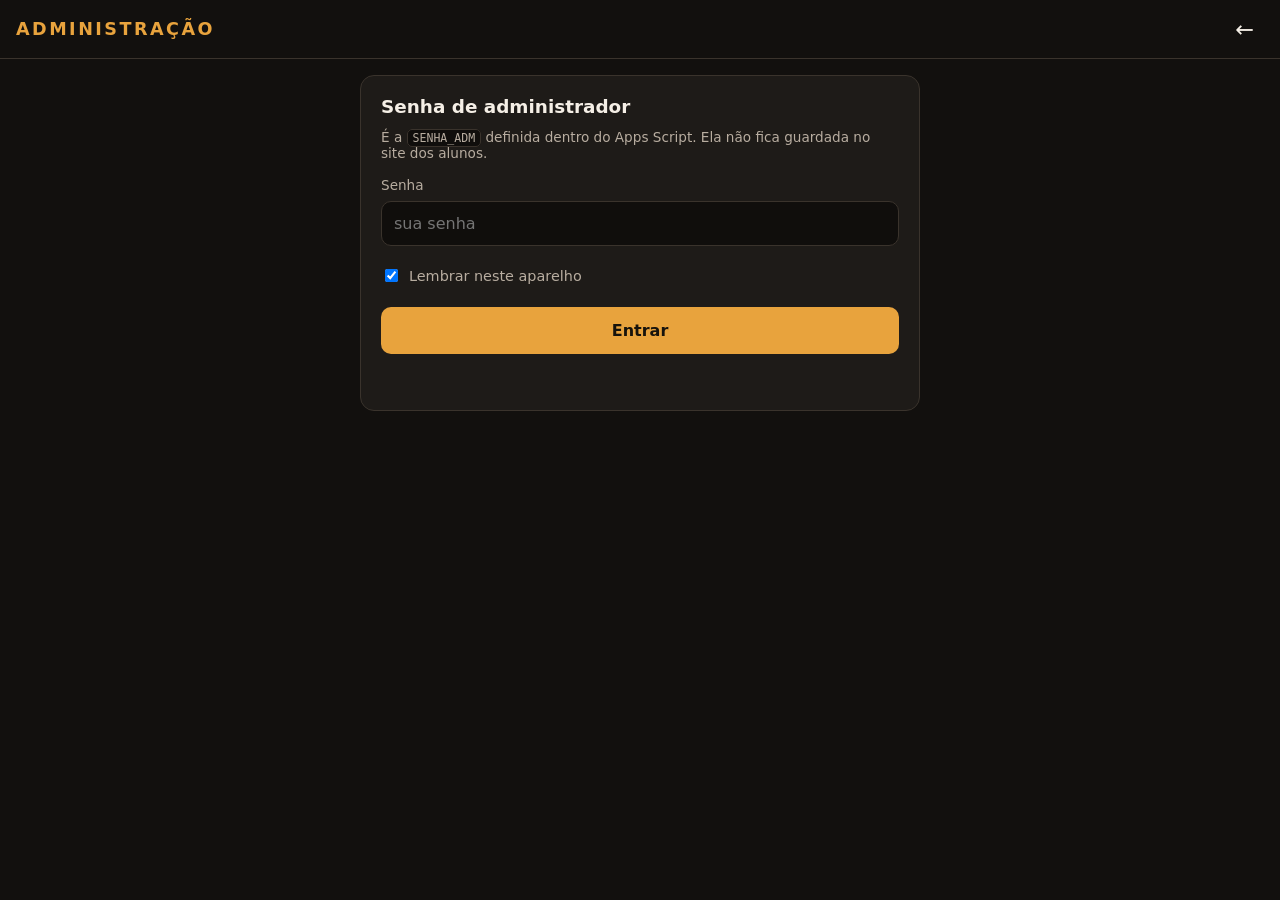
==== admin.html @ 6f26a097 "Troca a senha de envio por uma página de administração Os alunos não digitam mais senha nenhuma. Que" ====
<!doctype html>
<html lang="pt-BR">
<head>
<meta charset="utf-8">
<meta name="viewport" content="width=device-width, initial-scale=1, viewport-fit=cover">
<meta name="theme-color" content="#12100e">
<title>AfroVisão — Administração</title>
<meta name="robots" content="noindex">
<link rel="icon" href="icons/icone-192.png">
<link rel="stylesheet" href="css/estilo.css">
</head>
<body class="paginaAdmin">

<header class="topo">
  <h1>Administração</h1>
  <a class="icone" href="index.html" aria-label="Voltar ao aplicativo">&#8592;</a>
</header>

<main class="conteudoAdmin">

  <!-- Entrada -->
  <section id="telaEntrada" class="tela ativa">
    <div class="cartao">
      <h2>Senha de administrador</h2>
      <p class="ajuda">É a <code>SENHA_ADM</code> definida dentro do Apps Script. Ela não fica guardada no site dos alunos.</p>
      <label for="campoSenhaAdm">Senha</label>
      <input id="campoSenhaAdm" type="password" autocomplete="current-password" placeholder="sua senha">
      <label class="linhaLembrar">
        <input id="campoLembrar" type="checkbox" checked>
        <span>Lembrar neste aparelho</span>
      </label>
      <button id="btnEntrar" class="primario" type="button">Entrar</button>
      <p id="statusEntrada" class="status" role="status" aria-live="polite"></p>
    </div>
  </section>

  <!-- Painel -->
  <section id="telaPainel" class="tela">
    <div id="cartaoEstado" class="cartao centralizado estadoDesconhecido">
      <span id="simboloEstado" class="cadeado" aria-hidden="true">&#128274;</span>
      <h2 id="tituloEstado">Verificando…</h2>
      <p id="detalheEstado" class="ajuda"></p>
    </div>

    <div class="cartao">
      <h2>Liberar a atividade</h2>
      <p class="ajuda">Enquanto estiver bloqueada, o aplicativo dos alunos nem abre a câmera.</p>
      <div class="grelhaBotoes">
        <button class="secundario" type="button" data-minutos="50">50 minutos<br><small>uma aula</small></button>
        <button class="secundario" type="button" data-minutos="100">1h40<br><small>duas aulas</small></button>
        <button class="secundario" type="button" data-minutos="0">Sem prazo<br><small>até eu bloquear</small></button>
      </div>
      <button id="btnBloquear" class="perigo" type="button">Bloquear agora</button>
      <p id="statusComando" class="status" role="status" aria-live="polite"></p>
    </div>

    <div class="cartao">
      <h2>Recado na tela bloqueada</h2>
      <p class="ajuda">Aparece para os alunos quando a atividade está fechada.</p>
      <input id="campoRecado" type="text" maxlength="300" placeholder="Ex.: Voltamos às 14h, na quadra.">
      <button id="btnSalvarRecado" class="secundario" type="button">Salvar recado</button>
    </div>

    <div class="cartao">
      <h2>Acompanhamento</h2>
      <dl class="numeros">
        <div><dt>Fotos recebidas</dt><dd id="numTotal">—</dd></div>
        <div><dt>Última foto</dt><dd id="numUltima">—</dd></div>
      </dl>
      <p class="ajuda"><a id="linkPasta" href="#" target="_blank" rel="noopener">Abrir a pasta no Drive</a></p>
      <div class="linhaBotoes">
        <button id="btnAtualizar" class="secundario" type="button">Atualizar</button>
        <button id="btnZerar" class="secundario" type="button">Zerar contagem</button>
      </div>
      <button id="btnSair" class="linkPerigo" type="button">Sair da administração</button>
    </div>
  </section>

</main>

<script src="js/config.js"></script>
<script src="js/admin.js"></script>
</body>
</html>
---- css/estilo.css ----
:root {
  --fundo: #12100e;
  --fundo-cartao: #1e1b18;
  --borda: #3a332c;
  --texto: #f5efe6;
  --texto-fraco: #b8ada0;
  --destaque: #e8a33d;
  --destaque-escuro: #c07c1c;
  --erro: #ff6b5e;
  --ok: #5fd08a;
  --raio: 14px;
}

* { box-sizing: border-box; }

/* Regras de classe (ex.: display: flex) venceriam o atributo hidden do navegador. */
[hidden] { display: none !important; }

html, body {
  margin: 0;
  height: 100%;
  background: var(--fundo);
  color: var(--texto);
  font-family: system-ui, -apple-system, "Segoe UI", Roboto, sans-serif;
  overscroll-behavior: none;
}

body {
  display: flex;
  flex-direction: column;
  padding: env(safe-area-inset-top) env(safe-area-inset-right) env(safe-area-inset-bottom) env(safe-area-inset-left);
}

.topo {
  display: flex;
  align-items: center;
  justify-content: space-between;
  padding: 12px 16px;
  border-bottom: 1px solid var(--borda);
  flex: 0 0 auto;
}

.topo h1 {
  font-size: 1.1rem;
  letter-spacing: 0.14em;
  text-transform: uppercase;
  margin: 0;
  color: var(--destaque);
}

.tela { display: none; flex: 1 1 auto; min-height: 0; flex-direction: column; }
.tela.ativa { display: flex; }

/* ---------- formulários e cartões ---------- */
.cartao {
  background: var(--fundo-cartao);
  border: 1px solid var(--borda);
  border-radius: var(--raio);
  padding: 20px;
  margin: 16px;
  display: flex;
  flex-direction: column;
  gap: 8px;
}

.cartao h2 { margin: 0 0 4px; font-size: 1.15rem; }

label {
  font-size: 0.85rem;
  color: var(--texto-fraco);
  margin-top: 8px;
}

input, select {
  font: inherit;
  padding: 12px;
  border-radius: 10px;
  border: 1px solid var(--borda);
  background: #100e0c;
  color: var(--texto);
  width: 100%;
}

input:focus, select:focus { outline: 2px solid var(--destaque); outline-offset: 1px; }

button { font: inherit; cursor: pointer; }

.primario {
  margin-top: 14px;
  padding: 14px;
  border: 0;
  border-radius: 10px;
  background: var(--destaque);
  color: #17130c;
  font-weight: 700;
}
.primario:disabled { opacity: 0.5; }

.secundario {
  padding: 10px 14px;
  border-radius: 10px;
  border: 1px solid var(--borda);
  background: transparent;
  color: var(--texto);
  display: inline-block;
  text-align: center;
}

.linhaBotoes { display: flex; gap: 8px; margin-top: 14px; }
.linhaBotoes > * { flex: 1; margin-top: 0; }

.linkPerigo {
  margin-top: 18px;
  background: none;
  border: 0;
  color: var(--erro);
  text-decoration: underline;
  padding: 4px;
}

.icone {
  background: none;
  border: 0;
  color: var(--texto);
  font-size: 1.4rem;
  line-height: 1;
  padding: 6px 10px;
}

.ajuda { color: var(--texto-fraco); font-size: 0.85rem; margin: 0; }
.erro { color: var(--erro); font-size: 0.9rem; }
.status { min-height: 1.2em; font-size: 0.9rem; color: var(--texto-fraco); margin: 10px 0 0; }
.status.ok { color: var(--ok); }
.status.ruim { color: var(--erro); }

/* ---------- câmera ---------- */
.palco {
  position: relative;
  flex: 1 1 auto;
  min-height: 0;
  background: #000;
  display: flex;
  align-items: center;
  justify-content: center;
  overflow: hidden;
}

#video { width: 100%; height: 100%; object-fit: cover; }
#video.espelhado { transform: scaleX(-1); }

.avisoPalco {
  position: absolute;
  inset: 0;
  display: flex;
  flex-direction: column;
  align-items: center;
  justify-content: center;
  gap: 14px;
  padding: 24px;
  text-align: center;
  background: var(--fundo);
}

.flash {
  position: absolute;
  inset: 0;
  background: #fff;
  opacity: 0;
  pointer-events: none;
}
.flash.piscar { animation: piscar 260ms ease-out; }
@keyframes piscar { 0% { opacity: 0.85; } 100% { opacity: 0; } }

.controles {
  flex: 0 0 auto;
  display: flex;
  align-items: center;
  justify-content: space-around;
  padding: 18px 16px 8px;
}

.icone.grande {
  font-size: 1.6rem;
  width: 56px;
  height: 56px;
  border-radius: 50%;
  border: 1px solid var(--borda);
  position: relative;
}

.disparador {
  width: 82px;
  height: 82px;
  border-radius: 50%;
  border: 4px solid var(--texto);
  background: transparent;
  display: flex;
  align-items: center;
  justify-content: center;
  padding: 0;
}
.disparador span {
  width: 62px;
  height: 62px;
  border-radius: 50%;
  background: var(--texto);
  transition: transform 120ms ease;
}
.disparador:active span { transform: scale(0.86); }

.contador {
  position: absolute;
  top: -4px;
  right: -4px;
  min-width: 24px;
  height: 24px;
  padding: 0 6px;
  border-radius: 12px;
  background: var(--destaque);
  color: #17130c;
  font-size: 0.8rem;
  font-weight: 700;
  display: flex;
  align-items: center;
  justify-content: center;
}

.dica {
  text-align: center;
  color: var(--texto-fraco);
  font-size: 0.85rem;
  margin: 0 0 14px;
  padding: 0 16px;
}

/* ---------- galeria ---------- */
.cabecalhoGaleria {
  display: flex;
  align-items: center;
  justify-content: space-between;
  gap: 10px;
  padding: 12px 16px;
}
.cabecalhoGaleria span { color: var(--texto-fraco); font-size: 0.9rem; }

.grade {
  flex: 1 1 auto;
  overflow-y: auto;
  display: grid;
  grid-template-columns: repeat(auto-fill, minmax(110px, 1fr));
  gap: 10px;
  padding: 0 16px 16px;
  align-content: start;
}

.itemFoto {
  position: relative;
  aspect-ratio: 3 / 4;
  border-radius: 10px;
  overflow: hidden;
  border: 1px solid var(--borda);
  background: #000;
}
.itemFoto img { width: 100%; height: 100%; object-fit: cover; display: block; }

.itemFoto .selo {
  position: absolute;
  left: 0;
  right: 0;
  bottom: 0;
  padding: 4px 6px;
  font-size: 0.72rem;
  text-align: center;
  background: rgba(0, 0, 0, 0.65);
}
.selo.enviando { color: var(--destaque); }
.selo.enviada { color: var(--ok); }
.selo.falhou { color: var(--erro); }

.itemFoto .remover {
  position: absolute;
  top: 4px;
  right: 4px;
  width: 28px;
  height: 28px;
  border-radius: 50%;
  border: 0;
  background: rgba(0, 0, 0, 0.65);
  color: var(--texto);
  font-size: 1rem;
  line-height: 1;
}

.vazio { grid-column: 1 / -1; color: var(--texto-fraco); text-align: center; padding: 40px 10px; }

.rodape {
  flex: 0 0 auto;
  padding: 12px 16px calc(16px + env(safe-area-inset-bottom));
  border-top: 1px solid var(--borda);
}
.rodape .primario { margin-top: 0; width: 100%; }

/* ---------- diálogo ---------- */
dialog {
  border: 0;
  background: transparent;
  padding: 0;
  max-width: 480px;
  width: 100%;
}
dialog::backdrop { background: rgba(0, 0, 0, 0.7); }
dialog .cartao { position: relative; margin: 0; }
.fechar {
  position: absolute;
  top: 8px;
  right: 10px;
  background: none;
  border: 0;
  color: var(--texto-fraco);
  font-size: 1.6rem;
  line-height: 1;
}

/* ---------- tela de bloqueio (aplicativo dos alunos) ---------- */
.cartao.centralizado {
  align-items: center;
  text-align: center;
  margin: auto 16px;
}
.cartao.centralizado .primario { width: 100%; }

.cadeado { font-size: 3rem; line-height: 1; }

.linhaAdmin { margin-top: 16px; text-align: center; }
.linhaAdmin a { color: var(--texto-fraco); }

/* ---------- página de administração ---------- */
.paginaAdmin .conteudoAdmin {
  flex: 1 1 auto;
  min-height: 0;
  overflow-y: auto;
  display: flex;
  flex-direction: column;
}
.paginaAdmin .tela { flex: 0 0 auto; }
.paginaAdmin .topo a.icone { text-decoration: none; }
.paginaAdmin .cartao { max-width: 560px; width: calc(100% - 32px); margin-inline: auto; }

#cartaoEstado { border-width: 2px; }
#cartaoEstado h2 { font-size: 1.4rem; margin: 6px 0 2px; }
.estadoAberto { border-color: var(--ok); }
.estadoAberto h2 { color: var(--ok); }
.estadoFechado { border-color: var(--erro); }
.estadoFechado h2 { color: var(--erro); }
.estadoDesconhecido h2 { color: var(--texto-fraco); }

.grelhaBotoes {
  display: grid;
  grid-template-columns: repeat(3, 1fr);
  gap: 8px;
  margin-top: 12px;
}
.grelhaBotoes button { padding: 12px 6px; line-height: 1.35; }
.grelhaBotoes small { color: var(--texto-fraco); font-size: 0.75rem; }

.perigo {
  margin-top: 12px;
  padding: 14px;
  border-radius: 10px;
  border: 1px solid var(--erro);
  background: transparent;
  color: var(--erro);
  font-weight: 700;
  width: 100%;
}

.linhaLembrar {
  display: flex;
  align-items: center;
  gap: 8px;
  margin-top: 12px;
  color: var(--texto-fraco);
  font-size: 0.9rem;
}
.linhaLembrar input { width: auto; }

.numeros { display: flex; gap: 24px; margin: 10px 0 4px; }
.numeros dt { color: var(--texto-fraco); font-size: 0.8rem; }
.numeros dd { margin: 2px 0 0; font-size: 1.5rem; font-weight: 700; }

code {
  background: #100e0c;
  border: 1px solid var(--borda);
  border-radius: 5px;
  padding: 1px 5px;
  font-size: 0.85em;
}
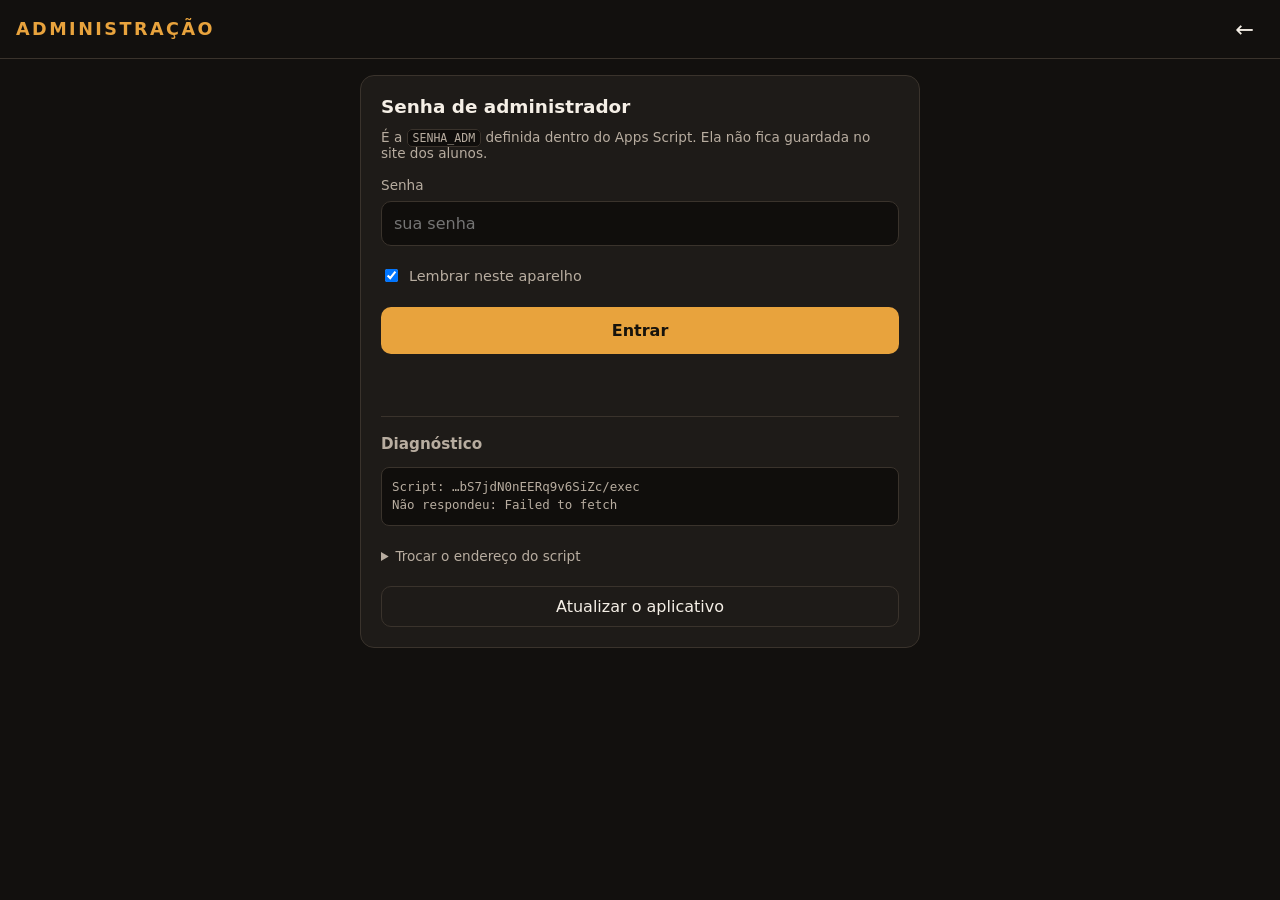
==== commit c63cb96c: "Põe o diagnóstico na tela de entrada da administração Três publicações seguidas falharam sem que des" ====
--- a/admin.html
+++ b/admin.html
@@ -31,6 +31,22 @@
       </label>
       <button id="btnEntrar" class="primario" type="button">Entrar</button>
       <p id="statusEntrada" class="status" role="status" aria-live="polite"></p>
+
+      <hr class="divisor">
+      <h3 class="subtitulo">Diagnóstico</h3>
+      <pre id="diagnostico" class="diagnostico">Consultando o script…</pre>
+      <details id="detalhesEndereco">
+        <summary>Trocar o endereço do script</summary>
+        <p class="ajuda">Cole aqui a URL terminada em <code>/exec</code> da implantação
+          mais recente. Vale só neste aparelho — me avise para eu colocá-la no site.</p>
+        <input id="campoEndpointAdm" type="url" inputmode="url"
+               placeholder="https://script.google.com/macros/s/.../exec">
+        <div class="linhaBotoes">
+          <button id="btnUsarEndereco" class="secundario" type="button">Usar este endereço</button>
+          <button id="btnEnderecoPadrao" class="secundario" type="button">Voltar ao padrão</button>
+        </div>
+      </details>
+      <button id="btnAtualizarEntrada" class="secundario largura" type="button">Atualizar o aplicativo</button>
     </div>
   </section>
 
@@ -72,6 +88,7 @@
         <button id="btnAtualizar" class="secundario" type="button">Atualizar</button>
         <button id="btnZerar" class="secundario" type="button">Zerar contagem</button>
       </div>
+      <button id="btnAtualizarPainel" class="secundario largura" type="button">Atualizar o aplicativo</button>
       <button id="btnSair" class="linkPerigo" type="button">Sair da administração</button>
     </div>
   </section>
@@ -79,6 +96,7 @@
 </main>
 
 <script src="js/config.js"></script>
+<script src="js/atualizar.js"></script>
 <script src="js/admin.js"></script>
 </body>
 </html>
--- a/css/estilo.css
+++ b/css/estilo.css
@@ -395,3 +395,23 @@
   padding: 1px 5px;
   font-size: 0.85em;
 }
+
+.secundario.largura { width: 100%; margin-top: 14px; }
+
+.divisor { border: 0; border-top: 1px solid var(--borda); margin: 18px 0 4px; }
+.subtitulo { font-size: 0.95rem; margin: 6px 0; color: var(--texto-fraco); }
+.diagnostico {
+  margin: 0;
+  padding: 10px;
+  border: 1px solid var(--borda);
+  border-radius: 8px;
+  background: #100e0c;
+  color: var(--texto-fraco);
+  font-size: 0.78rem;
+  line-height: 1.5;
+  white-space: pre-wrap;
+  word-break: break-word;
+}
+.diagnostico .bom { color: var(--ok); }
+.diagnostico .ruim { color: var(--erro); }
+details summary { cursor: pointer; color: var(--texto-fraco); font-size: 0.85rem; margin-top: 14px; }
